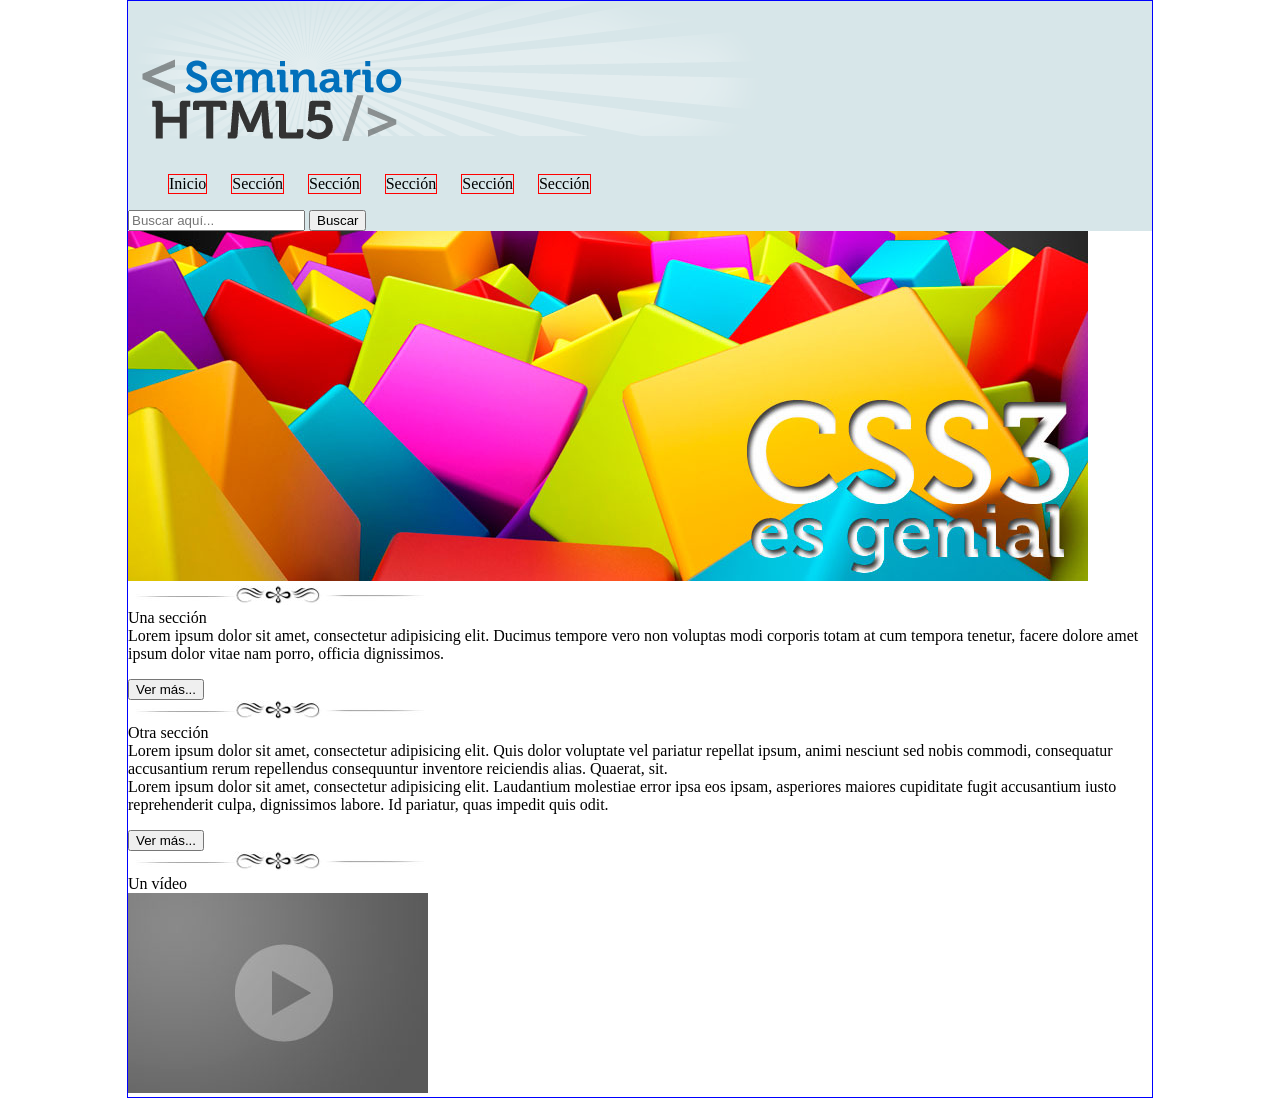
==== practica01css/index.html @ f8363371 "Practica01-headercss" ====
<!DOCTYPE html>
<html lang="es">
<head>
	<meta charset="UTF-8">
	<title>Práctica 01 HTML5+CSS3</title>
	<link rel="stylesheet" type="text/css" href="css/estilos.css">
</head>
<body>
	<header>
		<img src="img/resplandor.png" alt="">
		<img src="img/logo.png" alt="" id="logo" name="logo">
		<nav>
			<ul>
				<li>Inicio</li>
				<li>Sección</li>
				<li>Sección</li>
				<li>Sección</li>
				<li>Sección</li>
				<li>Sección</li>
			</ul>
			<form action="#">
				<input type="text" placeholder="Buscar aquí...">
				<input type="submit" value="Buscar">
			</form>
		</nav>
	</header>
	<section id="seccion01">
		<article>
			<img src="img/slide2.jpg" alt="">
		</article>
	</section>
	<section>
		<article id="seccion02">
			<img src="img/separador.jpg" alt="">
			<br>
			<span class="unaSeccion">Una sección</span>
			<br>
			Lorem ipsum dolor sit amet, consectetur adipisicing elit. Ducimus tempore vero non voluptas modi corporis totam at cum tempora tenetur, facere dolore amet ipsum dolor vitae nam porro, officia dignissimos.
			<p></p>
			<input type="submit" value="Ver más...">
		</article>
		<article>
			<img src="img/separador.jpg" alt="">
			<br>
			<span class="otraSeccion">Otra sección </span>
			<br>
			Lorem ipsum dolor sit amet, consectetur adipisicing elit. Quis dolor voluptate vel pariatur repellat ipsum, animi nesciunt sed nobis commodi, consequatur accusantium rerum repellendus consequuntur inventore reiciendis alias. Quaerat, sit.
			<br>
			Lorem ipsum dolor sit amet, consectetur adipisicing elit. Laudantium molestiae error ipsa eos ipsam, asperiores maiores cupiditate fugit accusantium iusto reprehenderit culpa, dignissimos labore. Id pariatur, quas impedit quis odit.
			<p></p>
			<input type="submit" value="Ver más...">
		</article>
		<article>
			<img src="img/separador.jpg" alt="">
			<br>
			<span class="otraSeccion">Un vídeo</span>
			<br>
			<img src="img/video.jpg" alt="">
		</article>
	</section>
</body>
</html>
---- practica01css/css/estilos.css ----
body{
      border:1px solid blue;
      max-width: 1024px;
      margin:0px auto;
}

header{
	background: #d7e6e9;
}
header nav ul li{
	border:1px solid red;
	 display:  inline-block;
	 margin-right: 20px;

}

#logo{
	margin-top: -150px;
}
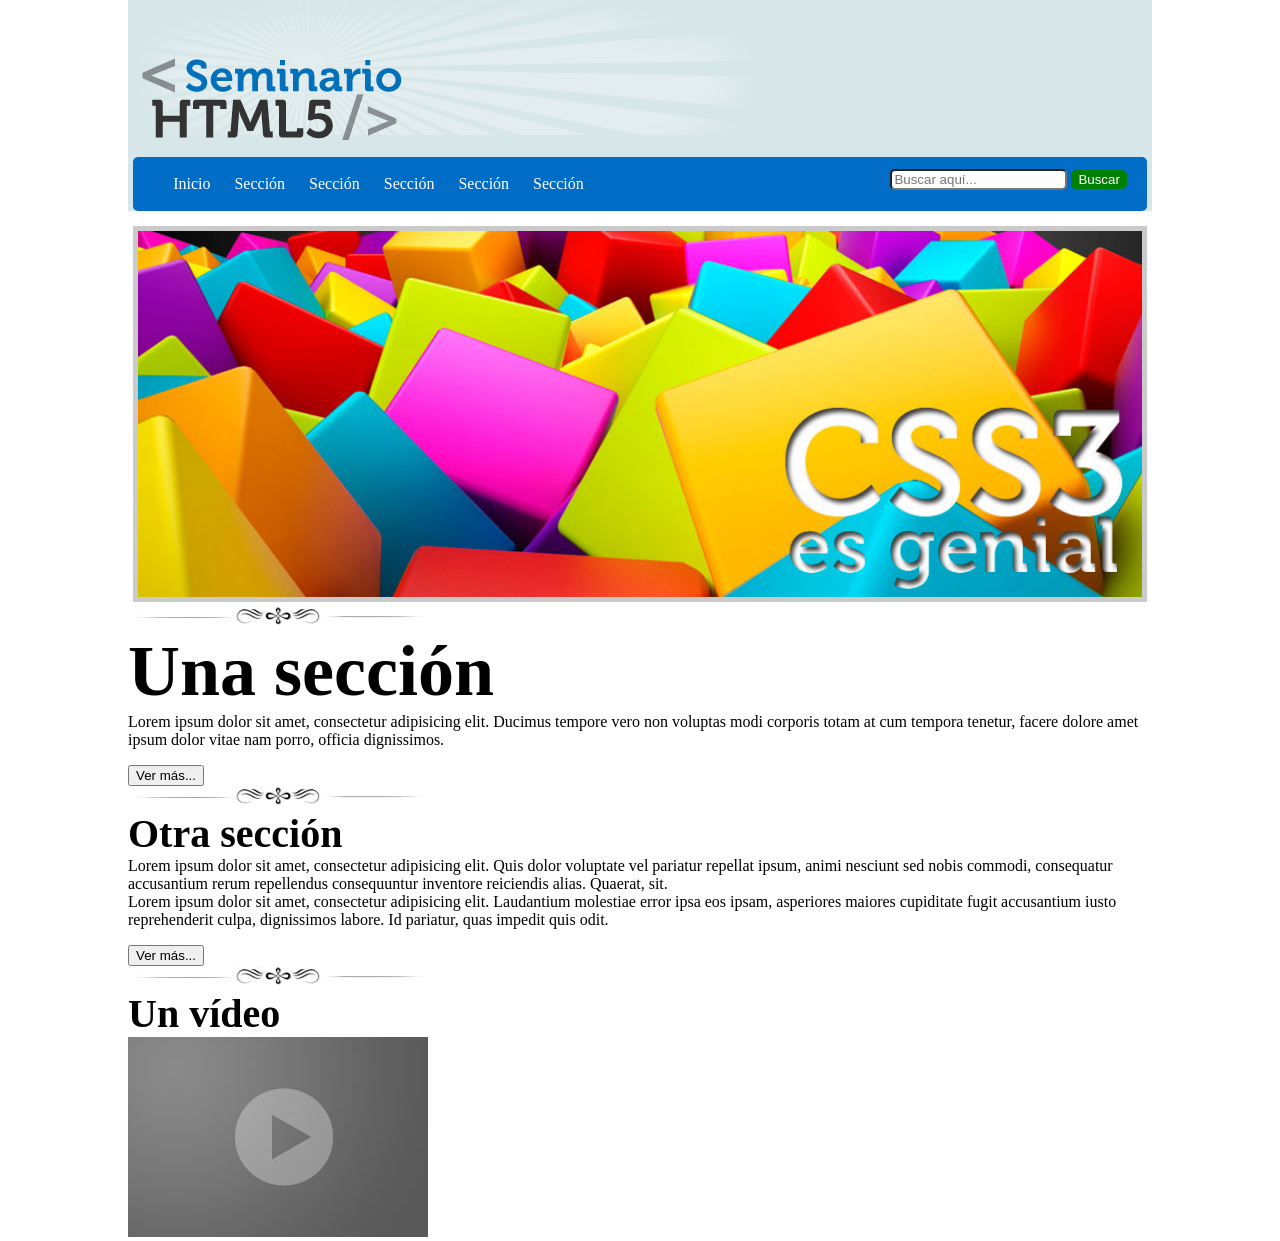
==== commit 9c51b7a1: "Practica02-Estructura HTML5" ====
--- a/practica01css/index.html
+++ b/practica01css/index.html
@@ -33,7 +33,7 @@
 		<article id="seccion02">
 			<img src="img/separador.jpg" alt="">
 			<br>
-			<span class="unaSeccion">Una sección</span>
+			<span class="unaSeccion nito">Una sección</span>
 			<br>
 			Lorem ipsum dolor sit amet, consectetur adipisicing elit. Ducimus tempore vero non voluptas modi corporis totam at cum tempora tenetur, facere dolore amet ipsum dolor vitae nam porro, officia dignissimos.
 			<p></p>
@@ -42,7 +42,7 @@
 		<article>
 			<img src="img/separador.jpg" alt="">
 			<br>
-			<span class="otraSeccion">Otra sección </span>
+			<span class="otraSeccion nito">Otra sección </span>
 			<br>
 			Lorem ipsum dolor sit amet, consectetur adipisicing elit. Quis dolor voluptate vel pariatur repellat ipsum, animi nesciunt sed nobis commodi, consequatur accusantium rerum repellendus consequuntur inventore reiciendis alias. Quaerat, sit.
 			<br>
@@ -53,7 +53,7 @@
 		<article>
 			<img src="img/separador.jpg" alt="">
 			<br>
-			<span class="otraSeccion">Un vídeo</span>
+			<span class="otraSeccion nito">Un vídeo</span>
 			<br>
 			<img src="img/video.jpg" alt="">
 		</article>
--- a/practica01css/css/estilos.css
+++ b/practica01css/css/estilos.css
@@ -1,5 +1,5 @@
 body{
-      border:1px solid blue;
+      font-size: 16px;
       max-width: 1024px;
       margin:0px auto;
 }
@@ -8,12 +8,66 @@
 	background: #d7e6e9;
 }
 header nav ul li{
-	border:1px solid red;
+	color:white;
 	 display:  inline-block;
 	 margin-right: 20px;
-
+}
+header nav{
+	 background:#026dc6;
+	 border-radius: 5px;
+	 margin: 0px auto;
+	 padding: 2px 0px;
+	 width:99%;
 }
 
+header nav form{
+	 float:right;
+	 margin-top: -40px;
+	 margin-right:20px; 
+}
+header nav form input{
+	border-radius: 5px;
+}
+header nav form input[type="submit"]{
+background:green;
+border:1px solid green;
+color: white;
+}
 #logo{
 	margin-top: -150px;
+}
+#seccion01{
+	margin-top: 15px;
+}
+#seccion01 article{
+	text-align:center;
+}
+#seccion01 article img {
+	border:5px solid rgba(150,150,150,0.5);
+	width: 98%;
+}
+#seccion02 article{
+     margin-bottom: 50px;
+}
+#seccion02 article{
+	display:inline-block;
+	vertical-align: top;
+	width: 32.8%;
+}
+#seccion02 article input[type="submit"]{
+	background: white;
+	border-radius: 5px;
+	color: blue;
+	margin-left: 130px;
+}
+.nito
+{
+
+	font-weight: bold;
+}
+.unaSeccion{
+	font-size:4.5em;
+}
+.otraSeccion{
+	font-size: 2.5em;
 }
